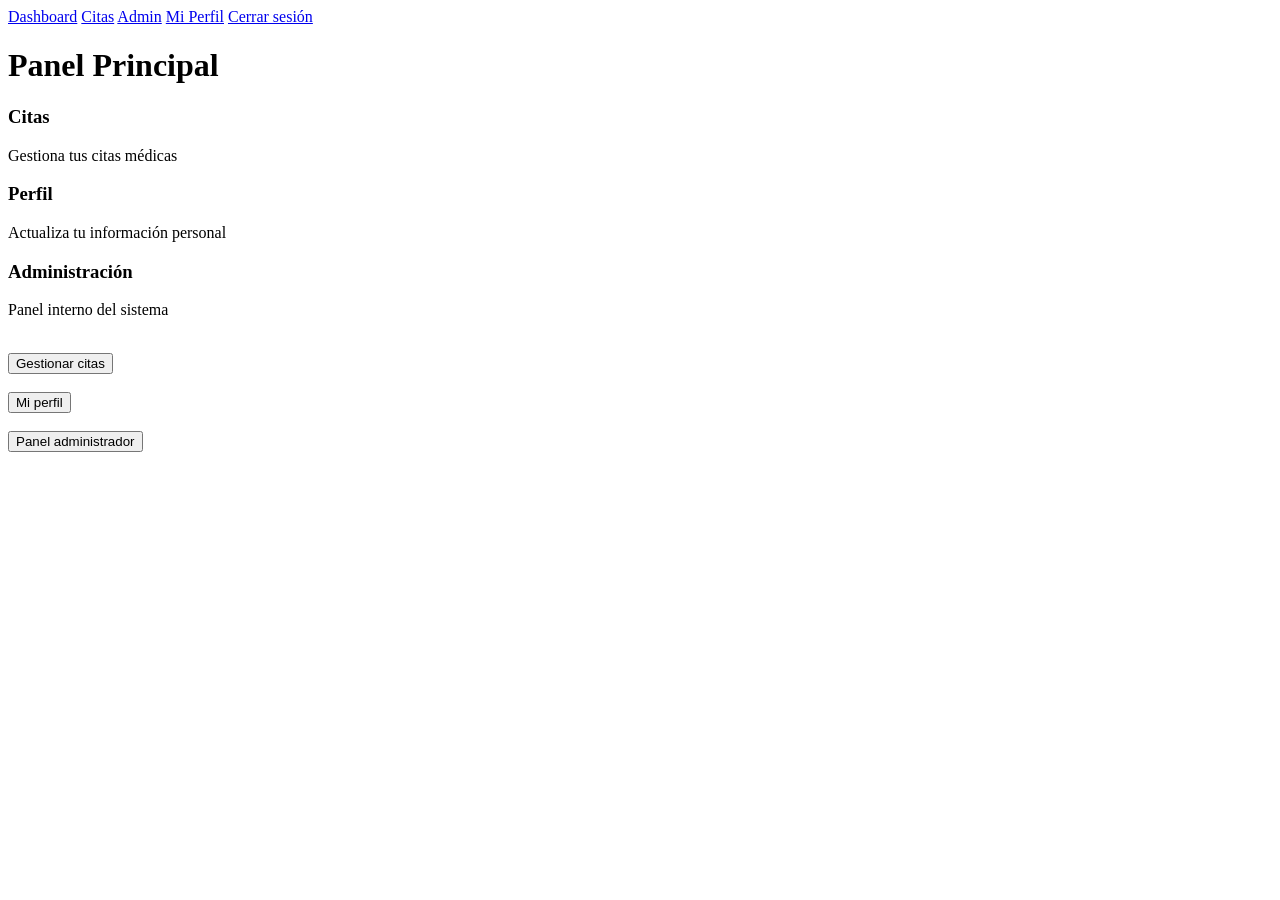
==== templates/dashboard.html @ 56bc0349 "Primer commit proyecto clinica" ====
<!DOCTYPE html>
<html lang="es">
<head>
    <meta charset="UTF-8">
    <title>Dashboard</title>
    <link rel="stylesheet" href="{{ url_for('static', filename='style.css') }}">
</head>
<body>

<nav>
    <a href="/dashboard">Dashboard</a>
    <a href="/citas">Citas</a>
    <a href="/admin">Admin</a>
    <a href="/perfil">Mi Perfil</a>
    <a href="/logout">Cerrar sesión</a>
</nav>

<div class="container">
<h1>Panel Principal</h1>

<div class="stats-grid">

    <div class="stat-box">
        <h3>Citas</h3>
        <p>Gestiona tus citas médicas</p>
    </div>

    <div class="stat-box">
        <h3>Perfil</h3>
        <p>Actualiza tu información personal</p>
    </div>

    <div class="stat-box">
        <h3>Administración</h3>
        <p>Panel interno del sistema</p>
    </div>

</div>

<br>

<a href="/citas"><button>Gestionar citas</button></a>
<br><br>
<a href="/perfil"><button>Mi perfil</button></a>
<br><br>
<a href="/admin"><button>Panel administrador</button></a>
</div>

</body>
</html>
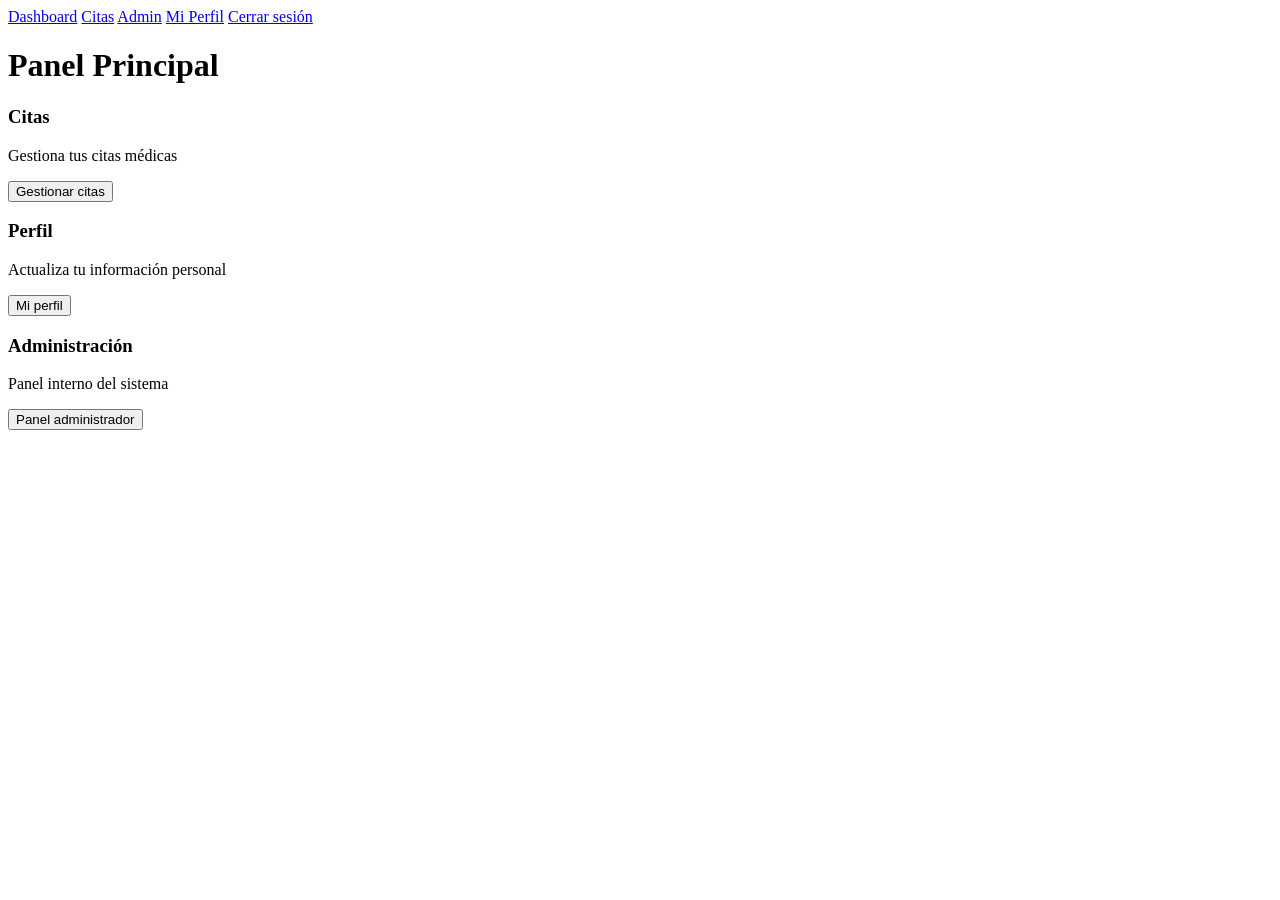
==== commit b98950a6: "mejora de diseño y dashboard" ====
--- a/templates/dashboard.html
+++ b/templates/dashboard.html
@@ -23,27 +23,25 @@
     <div class="stat-box">
         <h3>Citas</h3>
         <p>Gestiona tus citas médicas</p>
+        <a href="/citas"><button>Gestionar citas</button></a>
     </div>
 
     <div class="stat-box">
         <h3>Perfil</h3>
         <p>Actualiza tu información personal</p>
+        <a href="/perfil"><button>Mi perfil</button></a>
     </div>
 
     <div class="stat-box">
         <h3>Administración</h3>
         <p>Panel interno del sistema</p>
+        <a href="/admin"><button>Panel administrador</button></a>
     </div>
 
 </div>
 
 <br>
 
-<a href="/citas"><button>Gestionar citas</button></a>
-<br><br>
-<a href="/perfil"><button>Mi perfil</button></a>
-<br><br>
-<a href="/admin"><button>Panel administrador</button></a>
 </div>
 
 </body>
